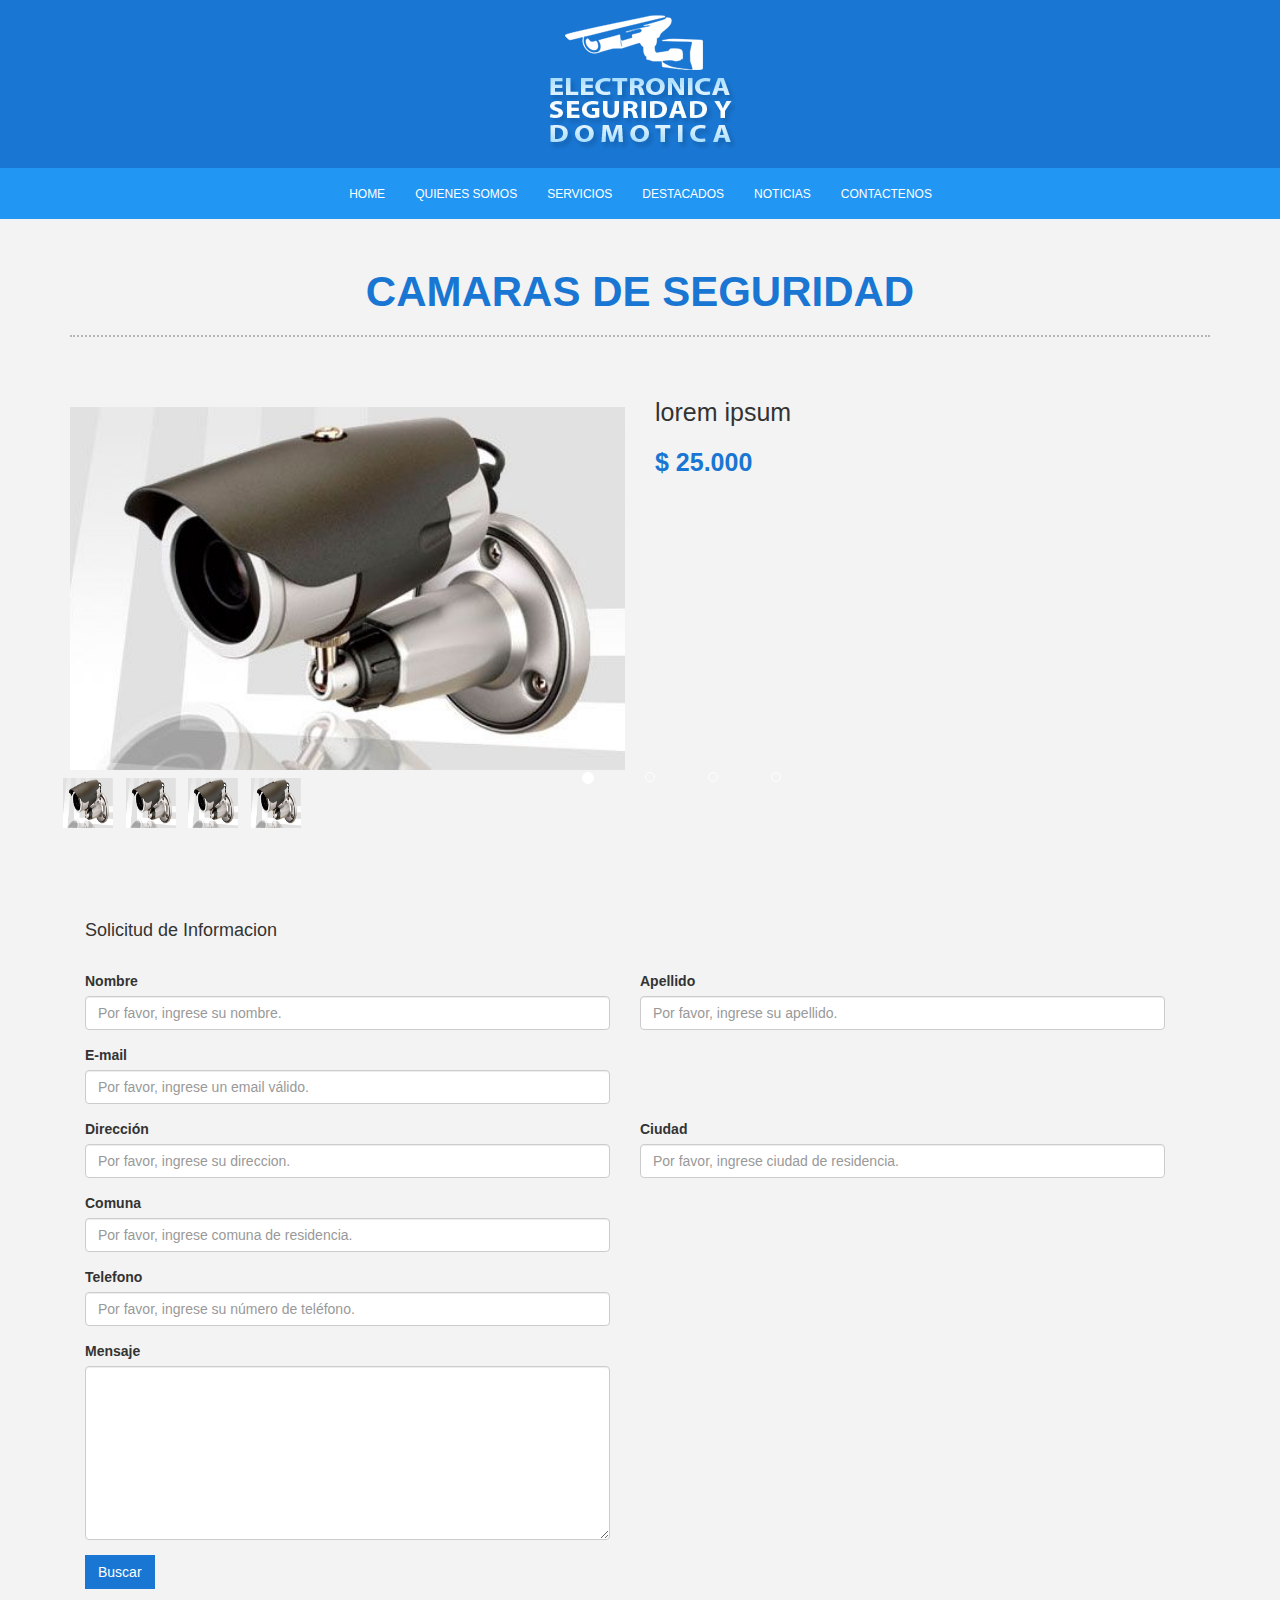
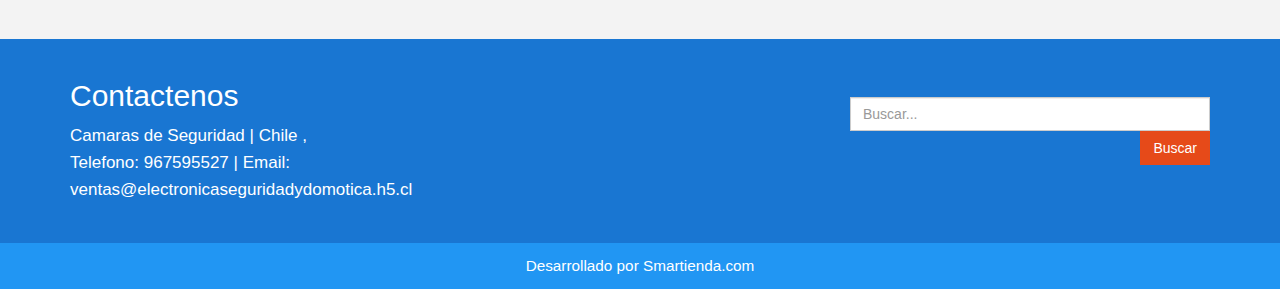
==== Camaras_de_Seguridad.html @ 139341cb "Plantilla33 Electronica Seguridad y Domotica totalmente lista, con las modificaciones de: Slider vis" ====
<!DOCTYPE html>
<html lang="es">
	<head>
		<meta charset="UTF-8">
		<meta name="viewport" content="width=device-width, user-scalable=no, initial-scale=1.0, maximum-scale=1.0, minimum-scale=1.0">
		<title>Seguridad y Domotica</title>
	<!-- 	<link rel="stylesheet" href="css/bootstrap.min.css"> -->
		<link rel="stylesheet" href="https://maxcdn.bootstrapcdn.com/bootstrap/3.3.7/css/bootstrap.min.css"> 
		<link rel="stylesheet" href="css/style.css">
		<link href="https://fonts.googleapis.com/css?family=Play" rel="stylesheet">
		<link rel="stylesheet" href="https://cdnjs.cloudflare.com/ajax/libs/font-awesome/4.7.0/css/font-awesome.min.css">

		<script src="https://ajax.googleapis.com/ajax/libs/jquery/3.2.1/jquery.min.js"></script>
	    <script src="https://maxcdn.bootstrapcdn.com/bootstrap/3.3.7/js/bootstrap.min.js"></script>
	    <script src="https://cdnjs.cloudflare.com/ajax/libs/popper.js/1.12.9/umd/popper.min.js"></script>
	    <script src=”prefixfree.min.js” type="text/javascript"></script>

	</head>
	<body>
										<!-- HEADER	 -->
		<header class="header color_a hidden-xs">
			<div class="container ">
				<div class="row">
					<div class="col-sm-12">
						<a href="index.html">
							<img src="img/logo.png" alt="">
						</a>
					</div>
				</div>
			</div>			
		</header>		
							
									<!-- MENU DE NAVEGACION	-->
				
		<nav id="myNavbar" class="navbar navbar-default men" role="navigation">
			<div  class="navbar-header color_b visible-xs">
				<a href="index.html">
					<img src="img/logo.png" alt="Electrónica Seguridad y Domótica">
				</a>
	            <button type="button" class="navbar-toggle" data-toggle="collapse" data-target="#navbarCollapse">
	                <span class="sr-only">Toggle navigation</span>
	                <span class="icon-bar"></span>
	                <span class="icon-bar"></span>
	                <span class="icon-bar"></span>
	            </button>					
	        </div>
			<div class="container-fluid color_b">
				<div class="collapse navbar-collapse " id="navbarCollapse">
					<div class="cont">
						<ul id="menu" class="nav navbar-nav st-menu st-menupage">
							<li class="alin"><a class="color_e" href="index.html">HOME</a></li>
							<li class="alin">
								<a class="color_e" href="Quienes_Somos.html">QUIENES SOMOS</a>
							</li>
							<li class="alin dropdown categorias dropdown">
								<a class="dropdown-toggle color_e" data-toggle="dropdown" href="" role="button" aria-haspopup="true" aria-expanded="false">SERVICIOS</a>
								<ul class="sub-menu st-cat-menu dropdown-menu">
									<li class="stc-fclaro-hover">
										<a class="cat" href="Camaras_de_Seguridad.html">Camaras de Seguridad</a>	
									</li>
									<li class="stc-fclaro-hover">
										<a class="cat" href="Citofonia_4G.html">Citofonia 4G</a>	
									</li>
									<li class="stc-fclaro-hover">
										<a class="cat" href="Portones_Electricos.html">Portones Eléctricos</a>	
									</li>
								</ul>
							</li>
							<li class="alin"><a class="color_e" href="Destacados.html">DESTACADOS</a></li>
							<li class="alin"><a class="color_e" href="Noticias.html">NOTICIAS</a></li>
							<li class="alin"><a class="color_e" href="Contactenos.html">CONTACTENOS</a></li>
						</ul>
					</div>
				</div>
			</div>
		</nav>	



										<!-- CONTENIDO -->
		
		<main>
			<div class="color_d padin">
				<div class="container">
					<div class="margin">
						<div class="row">
							<div class="col-lg-12">
								<h4 class="heading-title color_g">
									<span class="titulo color_C">CAMARAS DE SEGURIDAD</span>									
								</h4>
						   </div>
						</div>
			
						<div class="row padin-a"> 
							<div class="col-lg-6 col-md-6 col-sm-6 col-xs-12">								 	 
								<div id="carousel-1" class="carousel slide" data-ride="carousel">													
									<div class="carousel-inner servicios" role="listbox">
										<div class="item active row">
											<img src="img/fotos2.jpg" class="img-responsive" alt="Electronica Seguridad y Domotica" onclick="openModal();currentSlide(1)" class="hover-shadow cursor">
										</div>
										<div class="item">
											<img src="img/fotos2.jpg" class="img-responsive" alt="Electronica Seguridad y Domotica" onclick="openModal();currentSlide(1)" class="hover-shadow cursor">
										</div>
										<div class="item">
											<img src="img/fotos2.jpg" class="img-responsive" alt="Electronica Seguridad y Domotica" onclick="openModal();currentSlide(1)" class="hover-shadow cursor">
										</div>
										<div class="item">
											<img src="fotos2.jpg" class="img-responsive" alt="Electronica Seguridad y Domotica" onclick="openModal();currentSlide(1)" class="hover-shadow cursor">
										</div>
									</div>
								</div>						
							</div>	
							   								<!--  MODAL LIGHTBOX -->
				       	<div id="myModal" class="modal">
							<span class="close cursor" onclick="closeModal()">&times;</span>
							<div class="modal-content">
								<div class="mySlides">
								    <img src="img/fotos2.jpg" style="width:100%">
								</div>
								<div class="mySlides">
								    <img src="img/fotos2.jpg" style="width:100%">
								</div>
								<div class="mySlides">
								    <img src="img/fotos2.jpg" style="width:100%">
								</div>
								<div class="mySlides">
								    <img src="img/fotos2.jpg" style="width:100%">
								</div>
							</div>
						</div>			
							<div class="col-lg-6 col-md-6 col-sm-6 col-xs-12">
								<div class="descripcion">
									lorem ipsum
									<br>
									<strong class="color_g">$ 25.000</strong>
								</div>
							</div>	
					    </div>   
				        <div class="row indicadores">
					    	<div class="col-md-12">					  
								<ol class="carousel-indicators imgindicador">
									<li data-target="#carousel-1" data-slide-to="0" class="active">
										<img src="img/fotos2.jpg" alt="Electronica Seguridad y Domotica">
									</li>
									&nbsp;&nbsp;&nbsp;&nbsp;&nbsp;&nbsp;&nbsp;&nbsp;&nbsp;&nbsp;&nbsp;
									<li data-target="#carousel-1" data-slide-to="1">
										<img src="img/fotos2.jpg" alt="Electronica Seguridad y Domotica">
									</li>
									&nbsp;&nbsp;&nbsp;&nbsp;&nbsp;&nbsp;&nbsp;&nbsp;&nbsp;&nbsp;&nbsp;
									<li data-target="#carousel-1" data-slide-to="1">
										<img src="img/fotos2.jpg" alt="Electronica Seguridad y Domotica">
									</li>
									&nbsp;&nbsp;&nbsp;&nbsp;&nbsp;&nbsp;&nbsp;&nbsp;&nbsp;&nbsp;&nbsp;
									<li data-target="#carousel-1" data-slide-to="1">
										<img src="img/fotos2.jpg" alt="Electronica Seguridad y Domotica">
									</li>
								</ol>									 
					    	</div>
				        </div>
				    

						<div class="row">
							<div class="col-md-12">
								&nbsp;&nbsp;<h4 class="title-f">Solicitud de Informacion</h4>							
								<form method="POST" class="" action="">							
							    	<div class="col-md-12 row">
							    		<div class="form-group col-md-6">
							    			<label  for="nombre">Nombre</label>
							    			<br>
							    			<input class="form-control" type="text" name="nombre" placeholder="Por favor, ingrese su nombre.">
							    		</div>
								        <div class="form-group col-md-6">
							    			<label for="">Apellido</label>
									         <br>
							    			<input class="form-control" type="text" name="apellido" placeholder="Por favor, ingrese su apellido.">
							    		</div>
							    		<div class="form-group col-md-6">
							    			<label for="">E-mail</label>
									         <br>
							    			<input class="form-control" type="text" name="email" placeholder="Por favor, ingrese un email válido.">
							    		</div>		    	
							    	</div>
									
							    	<div class="col-md-12 row">
							    		<div class="form-group col-md-6">
							    			<label for="">Dirección</label>
									    	<br>
							    			<input class="form-control" type="text" name="direccion" placeholder="Por favor, ingrese su direccion.">
							    		</div>
							    		<div class="form-group col-md-6">
							    			<label for="">Ciudad</label>
									     	<br>
							    			<input class="form-control" type="text" name="ciudad" placeholder="Por favor, ingrese ciudad de residencia.">
							    		</div>
							    		<div class="form-group col-md-6">
							    			<label for="">Comuna</label>
									     	<br>
							    			<input class="form-control" type="text" name="comuna" placeholder="Por favor, ingrese comuna de residencia.">
							    		</div>
							    	</div>
									
							    	<div class="col-md-12 row">
							    		<div class="form-group col-md-6">
							    			<label for="">Telefono</label>
									        <br>
							    			<input type="text" class="form-control" name="telefono" placeholder="Por favor, ingrese su número de teléfono.">
							    		</div>
							    	</div>
									
							    	<div class="col-md-12 row">
							    		<div class="form-group col-md-6">
							    			<label for="">Mensaje</label>
									        <br>	    			
							    			<textarea class="form-control" name="mensaje" title="El mensaje no puede superar los 200 caracteres." cols="65" rows="8"></textarea>
							    		</div>
							    	</div>

									<div class="col-md-12 row">
										 <button type="submit" class="btn color_a color_e">Buscar</button>
									</div>		    			    	
								</form> 
							</div>
					    </div>
					</div>
				</div>
			</div>
			<!-- Contenido index fin  -->
		</main>

										<!-- FOOTER -->
		<footer>
			<div class="color_a footer">
		      <div class="container">
		      	   <!-- CONTACTENOS/BUSCADOR -->
		            <div class="row">
		                <div class="color_e box"> 	                 
	                       	<div class="col-xs-12 col-sm-6 col-md-4 col-lg-4">
	                       		<h2>Contactenos</h2>	                
		         	            <small>Camaras de Seguridad | Chile ,</small>
	                       		<small><br>Telefono: 967595527 | Email:<br>ventas@electronicaseguridadydomotica.h5.cl</small>
	                       	</div>
	                    
	                       	<form class="col-md-4" method="post">
			                    <div class="search-form">
			                        <input maxlength="80" class="form-control" type="text" size="60" value="" placeholder="Buscar...">
			                        <button type="submit" class="btn color_c">Buscar</button>    
			                    </div>            
	                       </form>
	                    </div>	                			             	                                 
		            </div>     
		       </div> 
		    </div> 
													<!-- CINTILLO -->
			<div class="color_b">
			   <div class="container cintillo">          
			        <a href="" class="color_e" style=""><small>Desarrollado por Smartienda.com</small></a>              
			   </div>      
			</div>
		</footer>

		
		<script src="jquery.js"></script>
		<script src="bootstrap-modal.js"></script>
		<script src="js/Modal.js"></script>

		<script src="js/jquery-3.3.1.min.js"></script>
		<script src="js/popper.min.js"></script>
		<script src="js/bootstrap.min.js"></script>
		
	</body>
</html>
---- css/style.css ----
body { font-family:'Dosis', sans-serif; overflow-x:hidden; }

        /*COLORES DE LA PLANTILLA*/

.color_a {background-color:#1976d2;}  /*Azul oscuro*/
.color_b {background-color:#2196f3;}  /*Azul claro*/
.color_c {background-color: #E64A19;} /*Mostaza oscuro*/
.color_d {background-color:#f3f3f3;}  /*Gris Claro*/
.color_e {color:#ffffff!important;}   /*Blanco*/
.color_f {background-color:#ffffff;}  /*Blanco*/
.color_g {color:#1976d2; }   	      /*Azul oscuro*/
.color_h { color:#223039; }
/*.color_i { background-color:#091926;}*/
.color_j {background-color:#baddfa;}  /*azul clarito*/


                                /*ESTILOS DE LA CABECERA*/

.header{padding: 9px; text-align:center;}



		                      /*ESTILOS DEL MENU  INDEX*/

.dropdown-menu > li > a {font-weight: normal; white-space: nowrap;}
.men{ border-style: none;  }
.navbar-default .navbar-nav>.open>a, .navbar-default .navbar-nav>.open>a:focus, .navbar-default .navbar-nav>.open>a:hover{background-color:#2196f3;}
.navbar-default .navbar-nav .alin .dropdown-menu .stc-fclaro-hover a:hover{ background-color:#baddfa;}
.cont {clear:both; float:left; width:100%;}
.navbar-toggle { position: relative; float: right; padding: 9px 10px; /*margin-top: -230px; */margin-right: 15px; margin-bottom: 8px; border-radius: 0px;
}
.navbar-default .navbar-collapse, .navbar-default .navbar-form {border-color: transparent;}
.navbar-header a img{ width:60px; height:50px; }
#menu {float:left; left:50%; list-style-type:none; margin:0 auto; padding:0.5px; position:relative; font-family:'Dosis', sans-serif;}
#menu .alin { /*float:left;*/ position:relative; right:50%;}
#menu li a {font-size:12px;}



                            /*ESTILOS DEL MENU SECUNDARIO INDEX*/

.container-fluid .collapse .cont ul li:hover{ background-color:#2196f3;}




                            /*ESTILOS DEL SLIDER*/
.slide{ margin-top:20px; }




                            /*ESTILOS DEL MENU CATEGORIAS*/

.men_a{ background-color:#1976d2; bottom:0px}
.navbar {margin-bottom: -20px;}




                            /*ESTILOS DEL CUERPO INDEX*/

.cuerpo h1{text-align:center; font-size:2em; margin:50px;}
.cuerpo img{width:300px; height:214px;}
.cuerpo p{ font-family:'Dosis', sans-serif; font-size:1em; text-align:center; }
.iconos { text-align: center; padding: 20px; margin:20px;}






                            /*ESTILOS DEL CUERPO QUIENES SOMOS*/

.heading-title{ border-bottom:2px dotted #B6B6B6; text-align:center; margin:20px 0 0px; font-size:3em; font-weight:bold; text-transform:uppercase; padding-bottom:20px; }
.informacion{ text-align: left;  border-bottom:1px solid #B6B6B6; }
.informacion p{ text-align:left; }
.img_grupo{ text-align: center; }
.img_grupo img{ width:230px; height:150px;}




                            /*ESTILOS DEL CUERPO CONTACTENOS*/

.boton_color{ background-color: #337ab7; border-color: #2e6da4; color: #fff; }
.titleform { font-size:30px; }
.padin{ padding-bottom:50px; padding-top: 50px; }
.btn{ margin-left:15px; border-radius:0px; }

    /*ESTILOS DEL CUERPO */
.title-f{margin-left:15px; padding-bottom:20px;}
.descripcion{ font-size: 25px; line-height: 50px; }   
.padin-a{ padding-top:50px; }
.indicadores{ margin-left:6%; padding: 60px; }
.imgindicador{ bottom: 10px;}




	                       /*ESTILOS DEL CUERPO PRODUCTOS*/

.product-block {padding-bottom: 20px;}
.product-block .product-meta .name {margin: 0px;height: 50px; width:350px;}
.product-block .product-meta .name a {font-size: 1.3em; height: 40px; overflow: hidden;  padding: 15px; text-align: center; 
color:#1976d2; width: 100%; display: inline-block; text-decoration:none;}
.cols{ padding-top:20px; }
.imgindicador li img{ padding:5px; width:60px; height:60px}
.servicios img { width:600px; height:400px; }

                  




                            /*ESTILOS DEL FOOTER*/

.cintillo{ padding:10px; font-size:18px; text-align:center;}
.box{display:flex; justify-content:space-between; align-items:center; padding-bottom:20px;}
.box h2{font-size:30px;}
.box small {font-size:17px; line-height:27px; }
.footer{padding:20px 0; display:flex;}
.search-form input{ border-radius:0px;}
.search-form button{ border-radius:0px; float:right;}
/*.search-form button:hover{ color: #FFFFFF; }*/


                                /*ESTILOS DEL MODAL*/

.modal {display: none;position: fixed;z-index: 20;padding-top: 100px;left: 0;top: 0;width: 100%;height: 100%;overflow: auto;background-color: rgba(0, 0, 0, .8);}
.modal-content {position: relative;background-color: #fefefe;margin: auto;padding: 0;width: 90%;max-width: 800px;}
.close {color: white;position: absolute;top: 10px;right: 25px;font-size: 35px;font-weight: bold;}
.close:hover,
.close:focus {color: #999;text-decoration: none;cursor: pointer;}
.mySlides {display: none;}
.cursor {cursor: pointer}
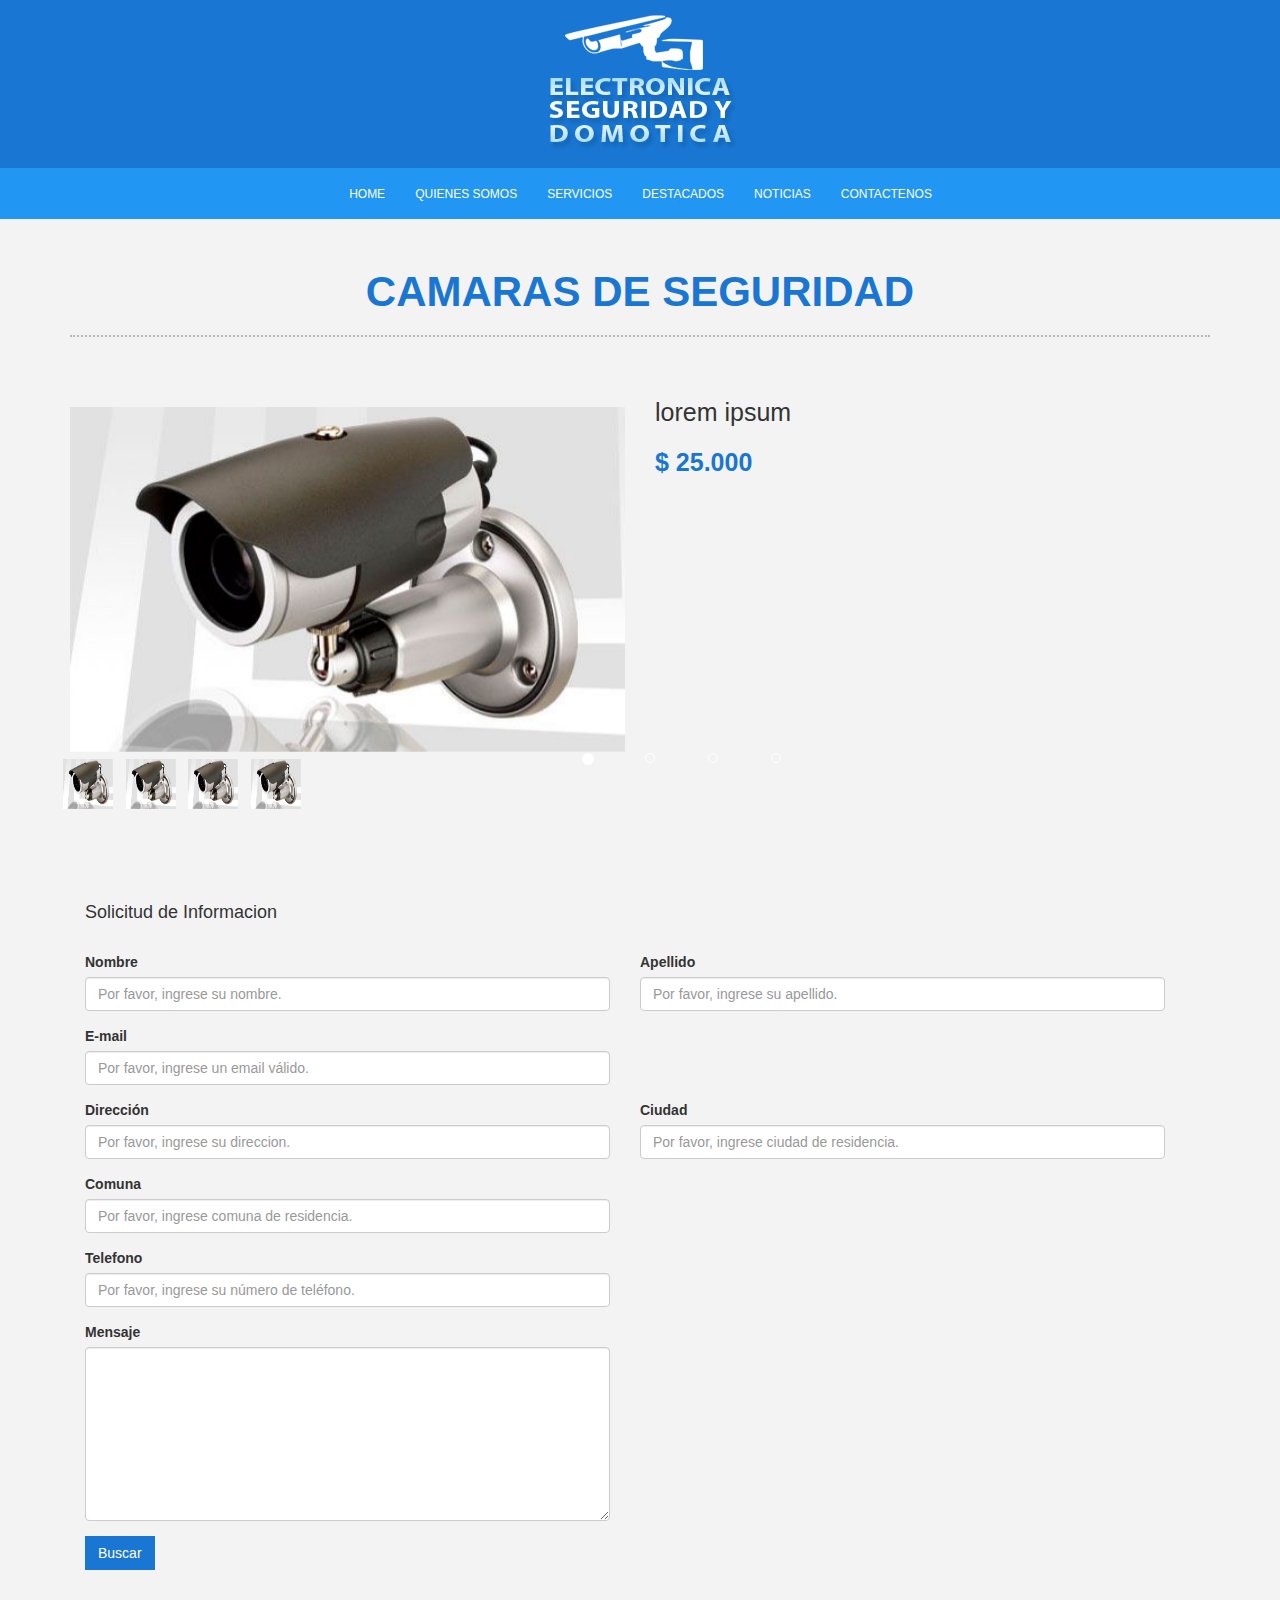
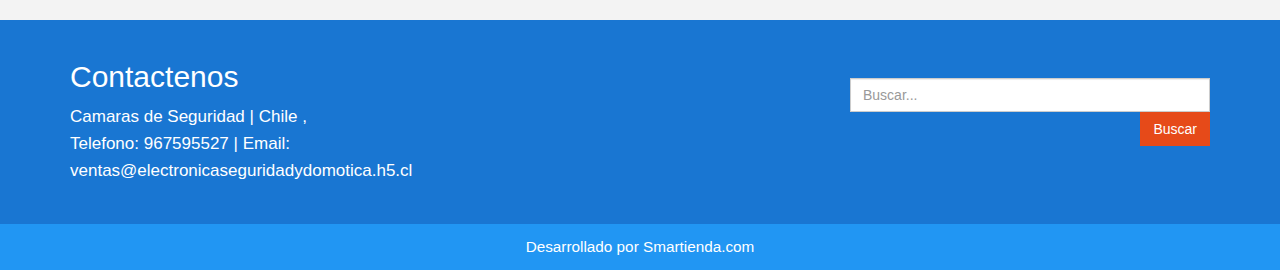
==== commit c974afcd: "Plantilla33 Electronica Seguridad y Domotica Sin Modal" ====
--- a/Camaras_de_Seguridad.html
+++ b/Camaras_de_Seguridad.html
@@ -9,12 +9,10 @@
 		<link rel="stylesheet" href="css/style.css">
 		<link href="https://fonts.googleapis.com/css?family=Play" rel="stylesheet">
 		<link rel="stylesheet" href="https://cdnjs.cloudflare.com/ajax/libs/font-awesome/4.7.0/css/font-awesome.min.css">
-
 		<script src="https://ajax.googleapis.com/ajax/libs/jquery/3.2.1/jquery.min.js"></script>
 	    <script src="https://maxcdn.bootstrapcdn.com/bootstrap/3.3.7/js/bootstrap.min.js"></script>
 	    <script src="https://cdnjs.cloudflare.com/ajax/libs/popper.js/1.12.9/umd/popper.min.js"></script>
 	    <script src=”prefixfree.min.js” type="text/javascript"></script>
-
 	</head>
 	<body>
 										<!-- HEADER	 -->
@@ -92,42 +90,29 @@
 						</div>
 			
 						<div class="row padin-a"> 
-							<div class="col-lg-6 col-md-6 col-sm-6 col-xs-12">								 	 
-								<div id="carousel-1" class="carousel slide" data-ride="carousel">													
-									<div class="carousel-inner servicios" role="listbox">
-										<div class="item active row">
-											<img src="img/fotos2.jpg" class="img-responsive" alt="Electronica Seguridad y Domotica" onclick="openModal();currentSlide(1)" class="hover-shadow cursor">
-										</div>
-										<div class="item">
-											<img src="img/fotos2.jpg" class="img-responsive" alt="Electronica Seguridad y Domotica" onclick="openModal();currentSlide(1)" class="hover-shadow cursor">
-										</div>
-										<div class="item">
-											<img src="img/fotos2.jpg" class="img-responsive" alt="Electronica Seguridad y Domotica" onclick="openModal();currentSlide(1)" class="hover-shadow cursor">
-										</div>
-										<div class="item">
-											<img src="fotos2.jpg" class="img-responsive" alt="Electronica Seguridad y Domotica" onclick="openModal();currentSlide(1)" class="hover-shadow cursor">
+							<div class="col-lg-6 col-md-6 col-sm-6 col-xs-12">
+								 	 
+								<div>
+									<div id="carousel-1" class="carousel slide" data-ride="carousel">							
+							
+										<div class="carousel-inner servicios" role="listbox">
+											<div class="item active">
+												<img src="img/fotos2.jpg" class="img-responsive" alt="Electronica Seguridad y Domotica">
+											</div>
+											<div class="item">
+												<img src="img/fotos2.jpg" class="img-responsive" alt="Electronica Seguridad y Domotica">
+											</div>
+											<div class="item">
+												<img src="img/fotos2.jpg" class="img-responsive" alt="Electronica Seguridad y Domotica">
+											</div>
+											<div class="item">
+												<img src="fotos2.jpg" class="img-responsive" alt="Electronica Seguridad y Domotica">
+											</div>
 										</div>
 									</div>
 								</div>						
 							</div>	
-							   								<!--  MODAL LIGHTBOX -->
-				       	<div id="myModal" class="modal">
-							<span class="close cursor" onclick="closeModal()">&times;</span>
-							<div class="modal-content">
-								<div class="mySlides">
-								    <img src="img/fotos2.jpg" style="width:100%">
-								</div>
-								<div class="mySlides">
-								    <img src="img/fotos2.jpg" style="width:100%">
-								</div>
-								<div class="mySlides">
-								    <img src="img/fotos2.jpg" style="width:100%">
-								</div>
-								<div class="mySlides">
-								    <img src="img/fotos2.jpg" style="width:100%">
-								</div>
-							</div>
-						</div>			
+			
 							<div class="col-lg-6 col-md-6 col-sm-6 col-xs-12">
 								<div class="descripcion">
 									lorem ipsum
@@ -136,7 +121,8 @@
 								</div>
 							</div>	
 					    </div>   
-				        <div class="row indicadores">
+
+					       <div class="row indicadores" >
 					    	<div class="col-md-12">					  
 								<ol class="carousel-indicators imgindicador">
 									<li data-target="#carousel-1" data-slide-to="0" class="active">
@@ -156,9 +142,7 @@
 									</li>
 								</ol>									 
 					    	</div>
-				        </div>
-				    
-
+					    </div>
 						<div class="row">
 							<div class="col-md-12">
 								&nbsp;&nbsp;<h4 class="title-f">Solicitud de Informacion</h4>							
@@ -259,13 +243,9 @@
 		</footer>
 
 		
-		<script src="jquery.js"></script>
-		<script src="bootstrap-modal.js"></script>
-		<script src="js/Modal.js"></script>
-
+	
 		<script src="js/jquery-3.3.1.min.js"></script>
 		<script src="js/popper.min.js"></script>
 		<script src="js/bootstrap.min.js"></script>
-		
 	</body>
 </html>
--- a/css/style.css
+++ b/css/style.css
@@ -123,15 +123,3 @@
 .search-form input{ border-radius:0px;}
 .search-form button{ border-radius:0px; float:right;}
 /*.search-form button:hover{ color: #FFFFFF; }*/
-
-
-                                /*ESTILOS DEL MODAL*/
-
-.modal {display: none;position: fixed;z-index: 20;padding-top: 100px;left: 0;top: 0;width: 100%;height: 100%;overflow: auto;background-color: rgba(0, 0, 0, .8);}
-.modal-content {position: relative;background-color: #fefefe;margin: auto;padding: 0;width: 90%;max-width: 800px;}
-.close {color: white;position: absolute;top: 10px;right: 25px;font-size: 35px;font-weight: bold;}
-.close:hover,
-.close:focus {color: #999;text-decoration: none;cursor: pointer;}
-.mySlides {display: none;}
-.cursor {cursor: pointer}
-
